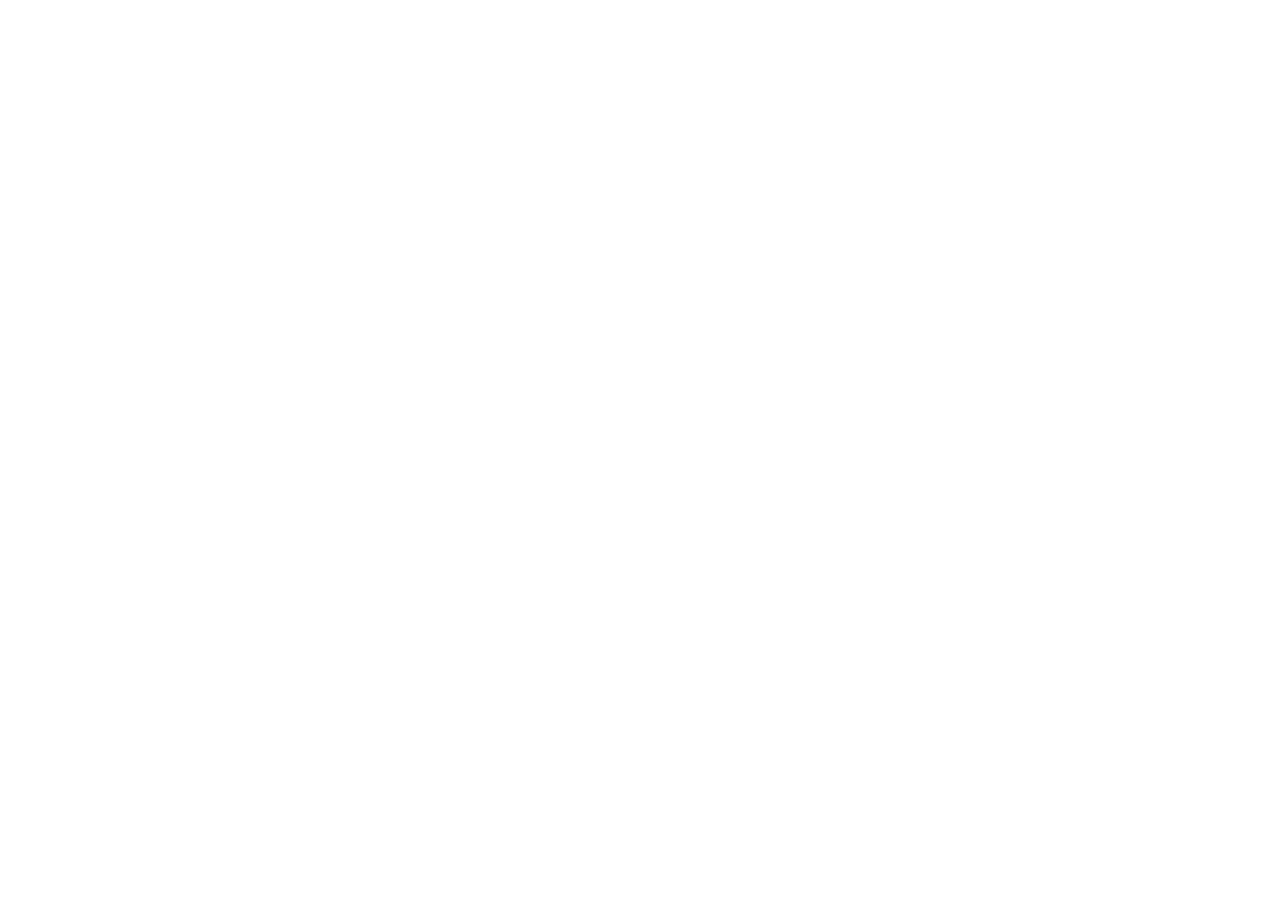
==== index.html @ 605ce419 "init project" ====
<!DOCTYPE html>
<html lang="en">

<head>
	<meta charset="UTF-8">
	<meta http-equiv="X-UA-Compatible" content="IE=edge">
	<meta name="viewport" content="width=device-width, initial-scale=1.0">
	<title>Document</title>
</head>

<body>

</body>

</html>
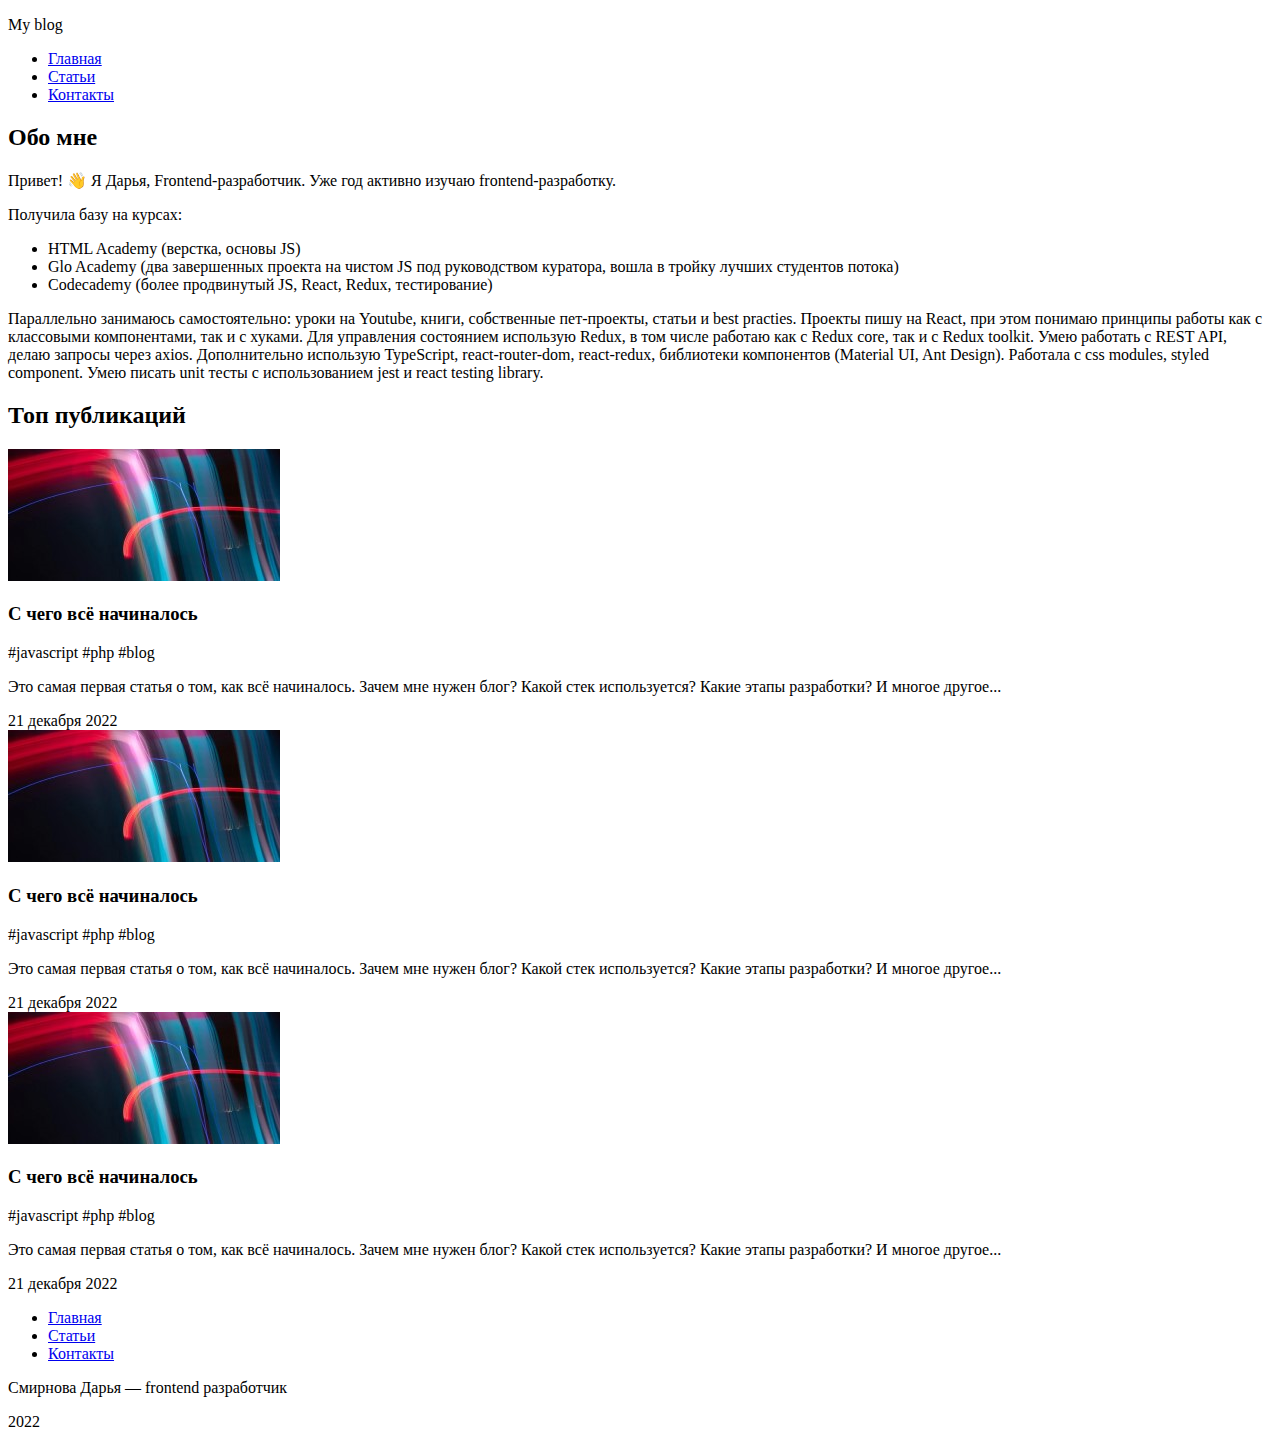
==== commit 87390450: "add markup of main page" ====
--- a/index.html
+++ b/index.html
@@ -1,15 +1,133 @@
 <!DOCTYPE html>
-<html lang="en">
+<html lang="ru">
 
 <head>
 	<meta charset="UTF-8">
 	<meta http-equiv="X-UA-Compatible" content="IE=edge">
 	<meta name="viewport" content="width=device-width, initial-scale=1.0">
-	<title>Document</title>
+	<title>Личный Блог &mdash; Смирнова Дарья</title>
 </head>
 
 <body>
+	<header class="header">
+		<div class="container-md">
+			<p class="header__logo">My blog</p>
+			<nav class="header__menu menu">
+				<ul class="menu__list">
+					<li><a href="/" class="menu__link">Главная</a></li>
+					<li><a href="/articles" class="menu__link">Статьи</a></li>
+					<li><a href="/contacts" class="menu__link">Контакты</a></li>
+					<!-- <li><a href="" class="menu-header__link">Личный кабинет</a>
+				<ul>
+					<li><a href="" class="menu-header__link">Админ панель</a></li>
+					<li><a href="" class="menu-header__link">Выйти</a></li>
+				</ul>
+				</li> -->
+				</ul>
+			</nav>
+		</div>
+	</header>
+	<main class="main">
+		<section class="about">
+			<div class="container-sm">
+				<h2 class="section-title">Обо мне</h2>
+				<div class="about__description">
+					<p>Привет! 👋 Я Дарья, Frontend-разработчик.
+						Уже год активно изучаю frontend-разработку.</p>
+					<p>Получила базу на курсах:
+					<ul>
+						<li>HTML Academy (верстка, основы JS)</li>
+						<li>Glo Academy (два завершенных проекта на чистом JS под руководством куратора, вошла в тройку лучших
+							студентов потока)</li>
+						<li>Codecademy (более продвинутый JS, React, Redux, тестирование)</li>
+					</ul>
+					</p>
+					<p>
+						Параллельно занимаюсь самостоятельно: уроки на Youtube, книги, собственные пет-проекты, статьи и best
+						practies.
+						Проекты пишу на React, при этом понимаю принципы работы как с классовыми компонентами, так и с хуками. Для
+						управления
+						состоянием использую Redux, в том числе работаю как с Redux core, так и с Redux toolkit. Умею работать с
+						REST
+						API, делаю
+						запросы через axios. Дополнительно использую TypeScript, react-router-dom, react-redux, библиотеки
+						компонентов
+						(Material
+						UI, Ant Design). Работала с css modules, styled component. Умею писать unit тесты с использованием jest и
+						react testing
+						library.
+					</p>
+				</div>
+				<div class="about__photo">
 
+				</div>
+			</div>
+		</section>
+		<section class="top">
+			<div class="container-md">
+				<h2 class="section-title">Топ публикаций</h2>
+				<div class="top__articles">
+					<article class="top__article article-top">
+						<img src="img/articles/article1.jpg" alt="article poster" class="article-top__img">
+						<h3 class="article-top__title">С чего всё начиналось</h3>
+						<div class="article-top__tags">
+							<span class="article-tag tag-green">#javascript</span>
+							<span class="article-tag tag-blue">#php</span>
+							<span class="article-tag tag-red">#blog</span>
+						</div>
+						<p class="article-top__description">
+							Это самая первая статья о том, как всё начиналось. Зачем мне нужен блог? Какой стек используется? Какие
+							этапы разработки? И многое другое...
+						</p>
+						<time class="article-top__date" datetime="2022-12-21">21 декабря 2022</time>
+					</article>
+					<article class="top__article article-top">
+						<img src="img/articles/article1.jpg" alt="article poster" class="article-top__img">
+						<h3 class="article-top__title">С чего всё начиналось</h3>
+						<div class="article-top__tags">
+							<span class="article-tag tag-green">#javascript</span>
+							<span class="article-tag tag-blue">#php</span>
+							<span class="article-tag tag-red">#blog</span>
+						</div>
+						<p class="article-top__description">
+							Это самая первая статья о том, как всё начиналось. Зачем мне нужен блог? Какой стек используется? Какие
+							этапы разработки? И многое другое...
+						</p>
+						<time class="article-top__date" datetime="2022-12-21">21 декабря 2022</time>
+					</article>
+					<article class="top__article article-top">
+						<img src="img/articles/article1.jpg" alt="article poster" class="article-top__img">
+						<h3 class="article-top__title">С чего всё начиналось</h3>
+						<div class="article-top__tags">
+							<span class="article-tag tag-green">#javascript</span>
+							<span class="article-tag tag-blue">#php</span>
+							<span class="article-tag tag-red">#blog</span>
+						</div>
+						<p class="article-top__description">
+							Это самая первая статья о том, как всё начиналось. Зачем мне нужен блог? Какой стек используется? Какие
+							этапы разработки? И многое другое...
+						</p>
+						<time class="article-top__date" datetime="2022-12-21">21 декабря 2022</time>
+					</article>
+				</div>
+			</div>
+		</section>
+	</main>
+	<footer class="footer">
+		<div class="container-md">
+			<nav class="footer__menu menu">
+				<ul class="menu__list">
+					<li><a href="/" class="menu__link">Главная</a></li>
+					<li><a href="/articles" class="menu__link">Статьи</a></li>
+					<li><a href="/contacts" class="menu__link">Контакты</a></li>
+				</ul>
+			</nav>
+			<div class="footer__info">
+				<p class="footer__author">Смирнова Дарья &mdash; frontend разработчик</p>
+				<time class="footer__year">2022</time>
+			</div>
+		</div>
+	</footer>
 </body>
 
 </html>